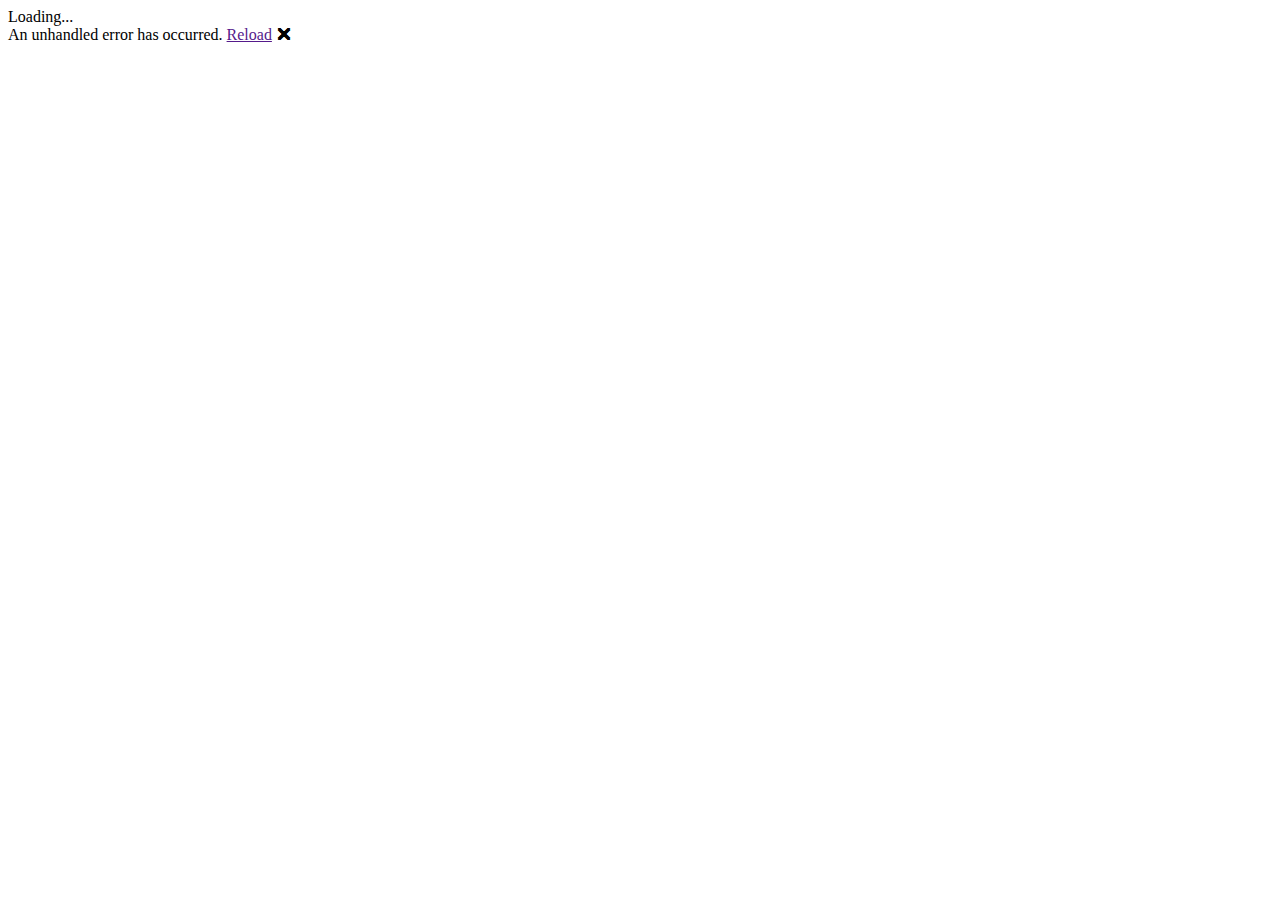
==== wwwroot/index.html @ a8e75d9a "Initial" ====
﻿<!DOCTYPE html>
<html lang="en">

<head>
    <meta charset="utf-8" />
    <meta name="viewport" content="width=device-width, initial-scale=1.0, maximum-scale=1.0, user-scalable=no" />
    <title>PlannerToGantt</title>
    <base href="/" />
    <link href="css/bootstrap/bootstrap.min.css" rel="stylesheet" />
    <link href="css/app.css" rel="stylesheet" />
    <link href="PlannerToGantt.styles.css" rel="stylesheet" />
    <link href="manifest.json" rel="manifest" />
    <link rel="apple-touch-icon" sizes="512x512" href="icon-512.png" />
    <link rel="apple-touch-icon" sizes="192x192" href="icon-192.png" />
</head>

<body>
    <div id="app">Loading...</div>

    <div id="blazor-error-ui">
        An unhandled error has occurred.
        <a href="" class="reload">Reload</a>
        <a class="dismiss">🗙</a>
    </div>
    <script src="_framework/blazor.webassembly.js"></script>
    <script>navigator.serviceWorker.register('service-worker.js');</script>
</body>

</html>
---- wwwroot/css/app.css ----
﻿@import url('open-iconic/font/css/open-iconic-bootstrap.min.css');

html, body {
    font-family: 'Helvetica Neue', Helvetica, Arial, sans-serif;
}

h1:focus {
    outline: none;
}

a, .btn-link {
    color: #0071c1;
}

.btn-primary {
    color: #fff;
    background-color: #1b6ec2;
    border-color: #1861ac;
}

.content {
    padding-top: 1.1rem;
}

.valid.modified:not([type=checkbox]) {
    outline: 1px solid #26b050;
}

.invalid {
    outline: 1px solid red;
}

.validation-message {
    color: red;
}

#blazor-error-ui {
    background: lightyellow;
    bottom: 0;
    box-shadow: 0 -1px 2px rgba(0, 0, 0, 0.2);
    display: none;
    left: 0;
    padding: 0.6rem 1.25rem 0.7rem 1.25rem;
    position: fixed;
    width: 100%;
    z-index: 1000;
}

    #blazor-error-ui .dismiss {
        cursor: pointer;
        position: absolute;
        right: 0.75rem;
        top: 0.5rem;
    }

.blazor-error-boundary {
    background: url([data-uri]) no-repeat 1rem/1.8rem, #b32121;
    padding: 1rem 1rem 1rem 3.7rem;
    color: white;
}

    .blazor-error-boundary::after {
        content: "An error has occurred."
    }
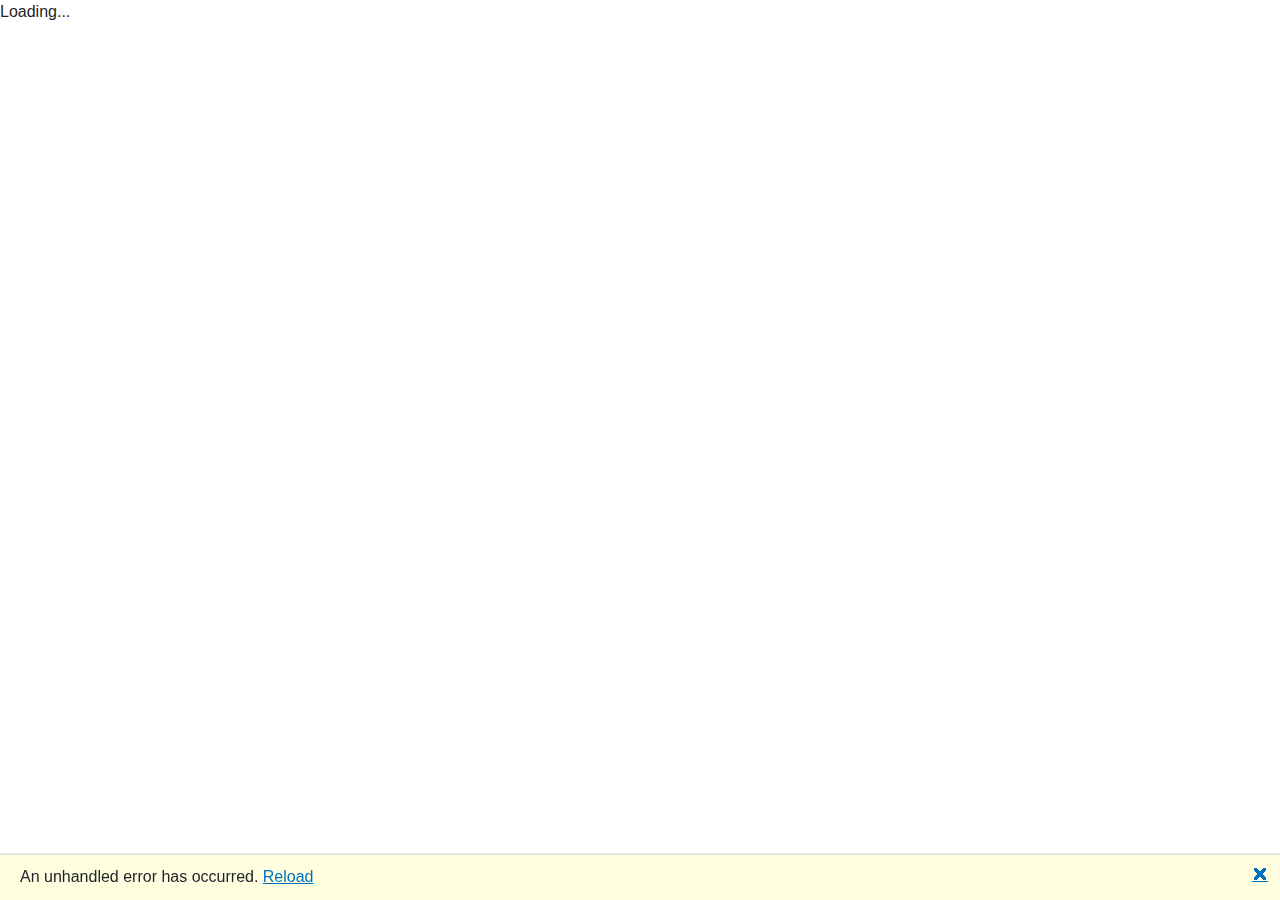
==== commit 0e338b19: "push" ====
--- a/wwwroot/index.html
+++ b/wwwroot/index.html
@@ -3,8 +3,8 @@
 
 <head>
     <meta charset="utf-8" />
-    <meta name="viewport" content="width=device-width, initial-scale=1.0, maximum-scale=1.0, user-scalable=no" />
-    <title>PlannerToGantt</title>
+    <meta name="viewport" content="width=device-width, initial-scale=1.0, maximum-scale=1.0, user-scalable=yes" />
+    <title>Planner To Gantt</title>
     <base href="/" />
     <link href="css/bootstrap/bootstrap.min.css" rel="stylesheet" />
     <link href="css/app.css" rel="stylesheet" />
@@ -12,10 +12,11 @@
     <link href="manifest.json" rel="manifest" />
     <link rel="apple-touch-icon" sizes="512x512" href="icon-512.png" />
     <link rel="apple-touch-icon" sizes="192x192" href="icon-192.png" />
+    <link href="_content/Syncfusion.Blazor.Themes/bootstrap5.css" rel="stylesheet" />
 </head>
 
 <body>
-    <div id="app">Loading...</div>
+    <div id="app" style="height: 100%; width: 100%;">Loading...</div>
 
     <div id="blazor-error-ui">
         An unhandled error has occurred.
@@ -24,6 +25,7 @@
     </div>
     <script src="_framework/blazor.webassembly.js"></script>
     <script>navigator.serviceWorker.register('service-worker.js');</script>
+    <script src="_content/Syncfusion.Blazor.Core/scripts/syncfusion-blazor.min.js" type="text/javascript"></script>
 </body>
 
 </html>
--- a/wwwroot/css/app.css
+++ b/wwwroot/css/app.css
@@ -2,6 +2,8 @@
 
 html, body {
     font-family: 'Helvetica Neue', Helvetica, Arial, sans-serif;
+    width: 100%;
+    height: 100%;
 }
 
 h1:focus {
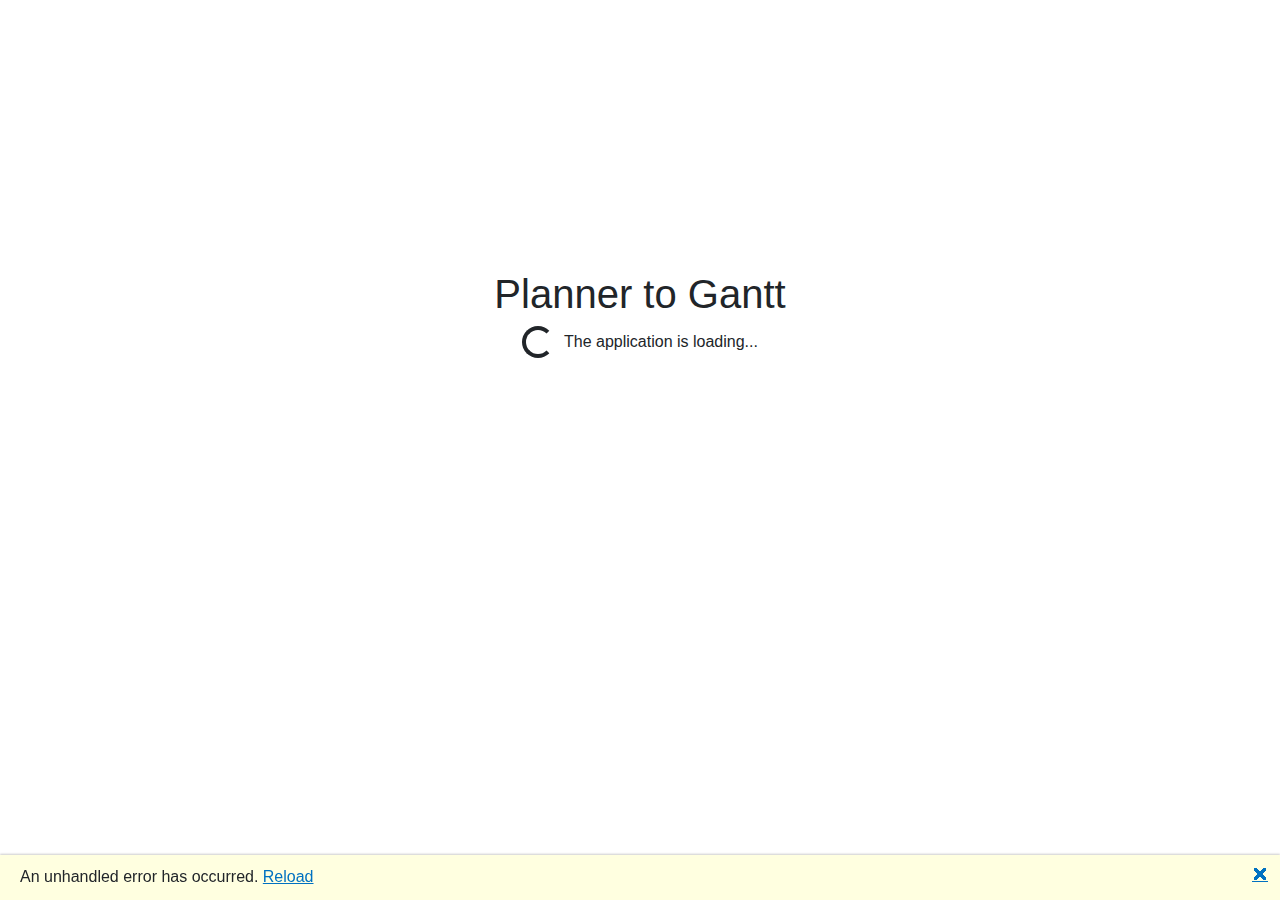
==== commit ab0bf37e: "Update index.html" ====
--- a/wwwroot/index.html
+++ b/wwwroot/index.html
@@ -12,11 +12,26 @@
     <link href="manifest.json" rel="manifest" />
     <link rel="apple-touch-icon" sizes="512x512" href="icon-512.png" />
     <link rel="apple-touch-icon" sizes="192x192" href="icon-192.png" />
+    <link rel="icon" type="image/png" sizes="512x512" href="icon-512.png" />
+    <link rel="icon" type="image/png" sizes="32x32" href="favicon-32x32.png" />
+    <link rel="icon" type="image/png" sizes="16x16" href="favicon-16x16.png" />
     <link href="_content/Syncfusion.Blazor.Themes/bootstrap5.css" rel="stylesheet" />
 </head>
 
 <body>
-    <div id="app" style="height: 100%; width: 100%;">Loading...</div>
+    <!--<div class="alert" id="update-alert">
+        <span class="closebtn" onclick="this.parentElement.style.display = 'none';">&times;</span>
+        <label><strong style="background-color:green; color: whitesmoke; padding: 4px;">Update!</strong> a new version is available - clisk to update</label>
+    </div>-->
+    <div id="app" style="height: 100%; width: 100%;">
+        <div style="position: absolute; top:30vh; width:100%; text-align: center">
+            <h1>Planner to Gantt</h1>
+            <div style="display:flex; gap:10px; justify-content:center; align-items: center">
+                <div class="spinner-border" role="status"></div>
+                The application is loading...
+            </div>
+        </div>
+    </div>
 
     <div id="blazor-error-ui">
         An unhandled error has occurred.
@@ -24,7 +39,8 @@
         <a class="dismiss">🗙</a>
     </div>
     <script src="_framework/blazor.webassembly.js"></script>
-    <script>navigator.serviceWorker.register('service-worker.js');</script>
+    <script src="sw-registrator.js"></script>
+    <!--<script>navigator.serviceWorker.register('service-worker.js');</script>-->
     <script src="_content/Syncfusion.Blazor.Core/scripts/syncfusion-blazor.min.js" type="text/javascript"></script>
 </body>
 
--- a/wwwroot/css/app.css
+++ b/wwwroot/css/app.css
@@ -36,6 +36,28 @@
     color: red;
 }
 
+.alert {
+    padding: 8px;
+    background-color: lightgoldenrodyellow;
+    color: black;
+    font-size: medium;
+    position: fixed;
+    left: 5%;
+    bottom: 0;
+    line-height: 18px;
+    display: block;
+    width: 90%;
+    cursor: pointer;
+    border-width: 1px;
+    border-color: red;
+    z-index: 100;
+}
+
+.alert label {
+    cursor: pointer;
+    padding-top: 8px;
+}
+
 #blazor-error-ui {
     background: lightyellow;
     bottom: 0;
